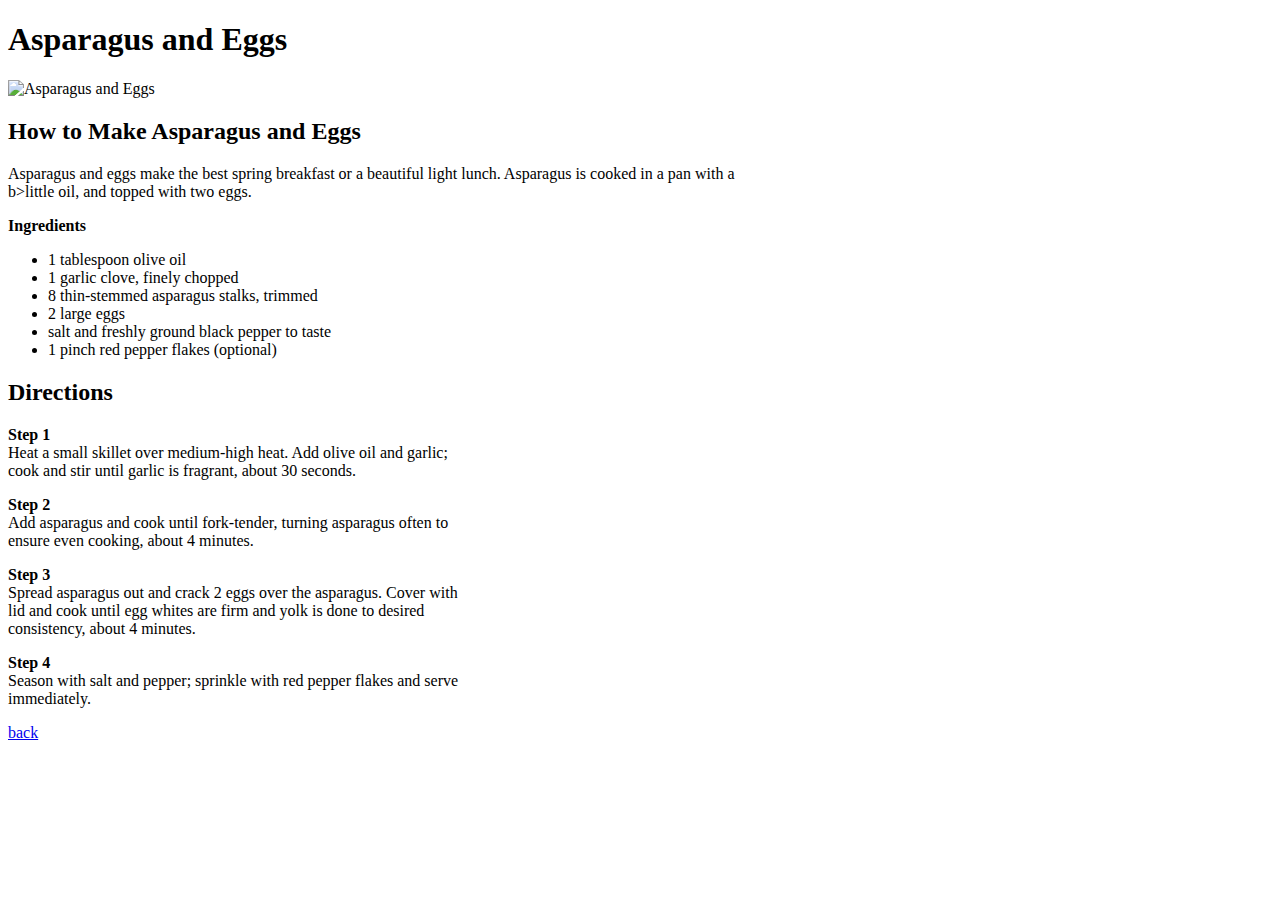
==== recipes/asparagus_and_eggs.html @ 6de4f105 "Initial Project Deployment" ====
<!DOCTYPE html>
<html lang="en">
<head>
    <meta charset="UTF-8">
    <meta name="viewport" content="width=device-width, initial-scale=1.0">
    <title>Asparagus and Eggs</title>
</head>
<body>
    <H1>Asparagus and Eggs</H1>
<img src="https://www.allrecipes.com/thmb/OVN50SoI4YAZDdKoJxypmqvle78=/750x0/filters:no_upscale():max_bytes(150000):strip_icc():format(webp)/8634304_Asparagus-and-Eggs_Chef-Mo_4x3-87416a7e7cb940ea9b950dcd241b1a86.jpg" alt="Asparagus and Eggs">
<br>
<h2>How to Make Asparagus and Eggs</h2>
<p>Asparagus and eggs make the best spring breakfast or a beautiful light lunch. Asparagus is cooked in a pan with a <br>b>little oil, and topped with two eggs.</p>
<p><strong>Ingredients</strong></p>
<p><ul>
<li>1 tablespoon olive oil</li>
<li>1 garlic clove, finely chopped</li>
<li>8 thin-stemmed asparagus stalks, trimmed</li>
<li>2 large eggs</li>
<li>salt and freshly ground black pepper to taste</li>
<li>1 pinch red pepper flakes (optional)</li>
</ul>
<H2>Directions</H2>
<p><strong>Step 1</strong><br>Heat a small skillet over medium-high heat. Add olive oil and garlic; <br>cook and stir until garlic is fragrant, about 30 seconds.</p>
<p><strong>Step 2</strong><br>Add asparagus and cook until fork-tender, turning asparagus often to <br>ensure even cooking, about 4 minutes.</p>
<p><strong>Step 3</strong><br>Spread asparagus out and crack 2 eggs over the asparagus. Cover with <br>lid and cook until egg whites are firm and yolk is done to desired <br>consistency, about 4 minutes.</p>
<p><strong>Step 4</strong><br>Season with salt and pepper; sprinkle with red pepper flakes and serve <br>immediately.</p>
<a href="file:///home/wrathchild/repos/odin-recipes/index.html">back</a>
</body>
</html>
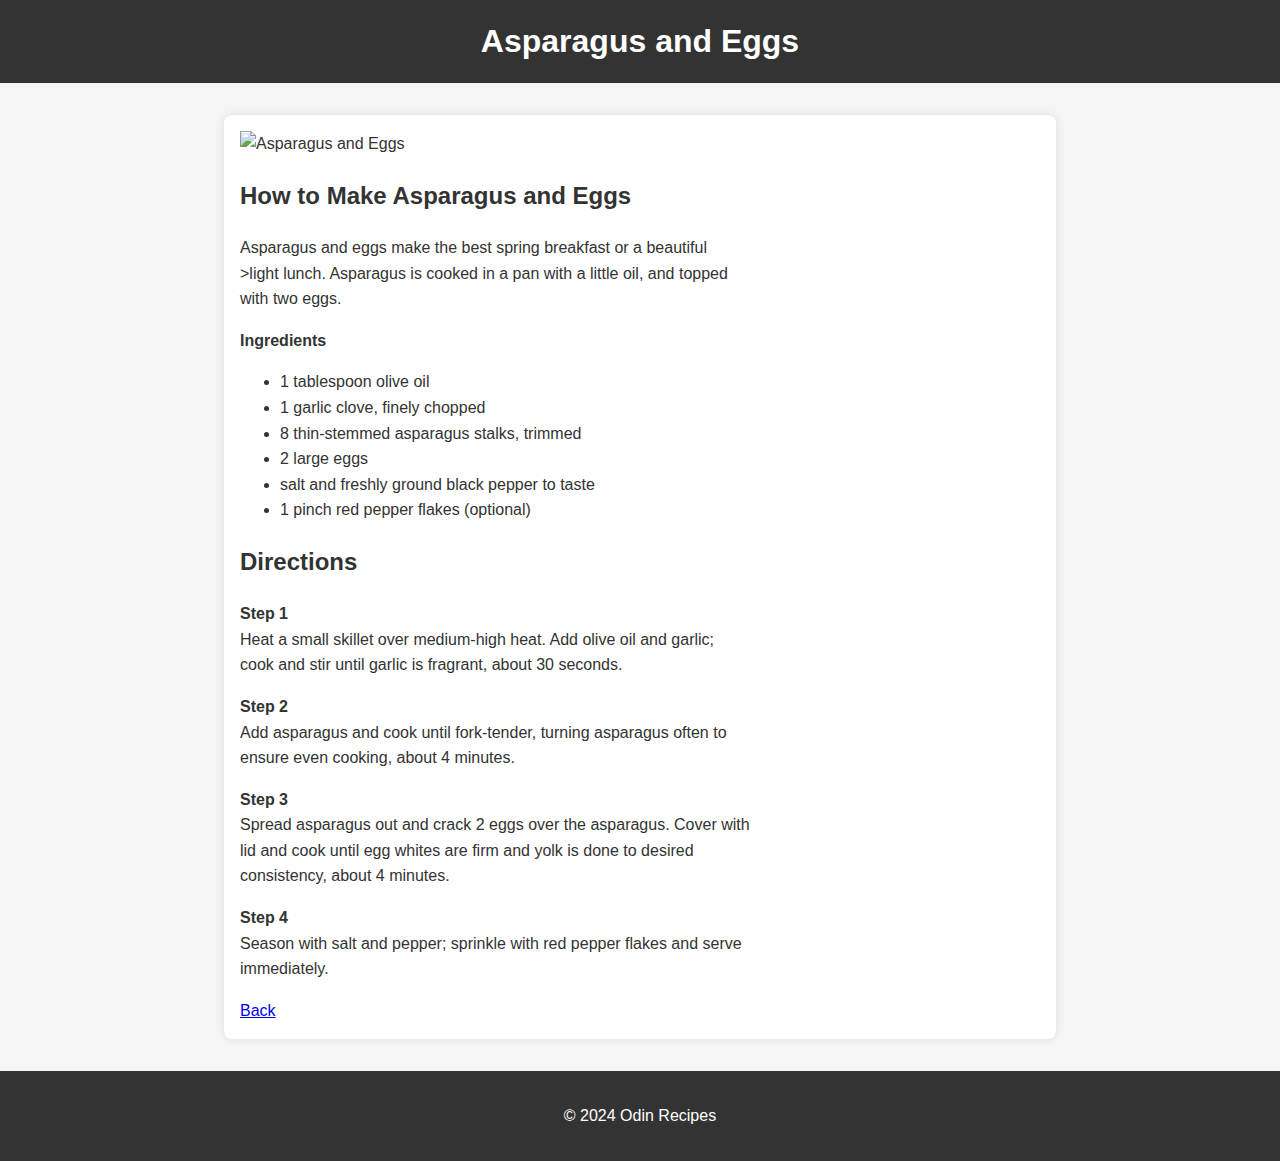
==== commit 8e9c7bc3: "CSS added for The Cascade (Foundations Course)'" ====
--- a/recipes/asparagus_and_eggs.html
+++ b/recipes/asparagus_and_eggs.html
@@ -4,27 +4,35 @@
     <meta charset="UTF-8">
     <meta name="viewport" content="width=device-width, initial-scale=1.0">
     <title>Asparagus and Eggs</title>
+    <link rel="stylesheet" href="styles.css">
 </head>
 <body>
-    <H1>Asparagus and Eggs</H1>
-<img src="https://www.allrecipes.com/thmb/OVN50SoI4YAZDdKoJxypmqvle78=/750x0/filters:no_upscale():max_bytes(150000):strip_icc():format(webp)/8634304_Asparagus-and-Eggs_Chef-Mo_4x3-87416a7e7cb940ea9b950dcd241b1a86.jpg" alt="Asparagus and Eggs">
-<br>
-<h2>How to Make Asparagus and Eggs</h2>
-<p>Asparagus and eggs make the best spring breakfast or a beautiful light lunch. Asparagus is cooked in a pan with a <br>b>little oil, and topped with two eggs.</p>
-<p><strong>Ingredients</strong></p>
-<p><ul>
-<li>1 tablespoon olive oil</li>
-<li>1 garlic clove, finely chopped</li>
-<li>8 thin-stemmed asparagus stalks, trimmed</li>
-<li>2 large eggs</li>
-<li>salt and freshly ground black pepper to taste</li>
-<li>1 pinch red pepper flakes (optional)</li>
-</ul>
-<H2>Directions</H2>
-<p><strong>Step 1</strong><br>Heat a small skillet over medium-high heat. Add olive oil and garlic; <br>cook and stir until garlic is fragrant, about 30 seconds.</p>
-<p><strong>Step 2</strong><br>Add asparagus and cook until fork-tender, turning asparagus often to <br>ensure even cooking, about 4 minutes.</p>
-<p><strong>Step 3</strong><br>Spread asparagus out and crack 2 eggs over the asparagus. Cover with <br>lid and cook until egg whites are firm and yolk is done to desired <br>consistency, about 4 minutes.</p>
-<p><strong>Step 4</strong><br>Season with salt and pepper; sprinkle with red pepper flakes and serve <br>immediately.</p>
-<a href="file:///home/wrathchild/repos/odin-recipes/index.html">back</a>
-</body>
-</html>+    <header>
+        <h1>Asparagus and Eggs</h1>
+    </header>
+
+    <main>
+        <img src="https://www.allrecipes.com/thmb/OVN50SoI4YAZDdKoJxypmqvle78=/750x0/filters:no_upscale():max_bytes(150000):strip_icc():format(webp)/8634304_Asparagus-and-Eggs_Chef-Mo_4x3-87416a7e7cb940ea9b950dcd241b1a86.jpg" alt="Asparagus and Eggs">
+        <h2>How to Make Asparagus and Eggs</h2>
+        <p>Asparagus and eggs make the best spring breakfast or a beautiful <br>>light lunch. Asparagus is cooked in a pan with a little oil, and topped <br>with two eggs.</p>
+        <p><strong>Ingredients</strong></p>
+        <ul>
+            <li>1 tablespoon olive oil</li>
+            <li>1 garlic clove, finely chopped</li>
+            <li>8 thin-stemmed asparagus stalks, trimmed</li>
+            <li>2 large eggs</li>
+            <li>salt and freshly ground black pepper to taste</li>
+            <li>1 pinch red pepper flakes (optional)</li>
+        </ul>
+        <h2>Directions</h2>
+        <p><strong>Step 1</strong><br>Heat a small skillet over medium-high heat. Add olive oil and garlic; <br>cook and stir until garlic is fragrant, about 30 seconds.</p>
+        <p><strong>Step 2</strong><br>Add asparagus and cook until fork-tender, turning asparagus often to <br>ensure even cooking, about 4 minutes.</p>
+        <p><strong>Step 3</strong><br>Spread asparagus out and crack 2 eggs over the asparagus. Cover with <br>lid and cook until egg whites are firm and yolk is done to desired <br>consistency, about 4 minutes.</p>
+        <p><strong>Step 4</strong><br>Season with salt and pepper; sprinkle with red pepper flakes and serve <br>immediately.</p>
+  
+        <a class="back-link" href="https://fl1pn0d3-dotm.github.io/odin-recipes/">Back</a>
+    </main>
+    <footer>
+        <p>&copy; 2024 Odin Recipes</p>
+    </footer>
+</html>
--- a/recipes/styles.css
+++ b/recipes/styles.css
@@ -0,0 +1,65 @@
+/* General styles */
+body {
+    margin: 0;
+    font-family: 'Arial', sans-serif;
+    background-color: #f5f5f5;
+    color: #333;
+    line-height: 1.6;
+}
+
+header {
+    background-color: #333;
+    color: white;
+    text-align: center;
+    padding: 1rem 0;
+}
+
+header h1 {
+    margin: 0;
+    color: white; /* Updated to white */
+}
+
+nav ul {
+    list-style: none;
+    padding: 0;
+    text-align: center;
+}
+
+nav ul li {
+    display: inline;
+    margin-right: 20px;
+}
+
+nav ul li:last-child {
+    margin-right: 0;
+}
+
+nav a {
+    color: #333;
+    text-decoration: none;
+}
+
+nav a:hover {
+    color: gold;
+}
+
+footer {
+    background-color: #333;
+    color: white;
+    text-align: center;
+    padding: 1rem 0;
+}
+
+/* Responsive Design */
+main {
+    max-width: 800px;
+    margin: 2rem auto;
+    padding: 1rem;
+    background-color: white;
+    box-shadow: 0 0 10px rgba(0, 0, 0, 0.1);
+    border-radius: 8px;
+}
+
+footer {
+    margin-top: 2rem;
+}
